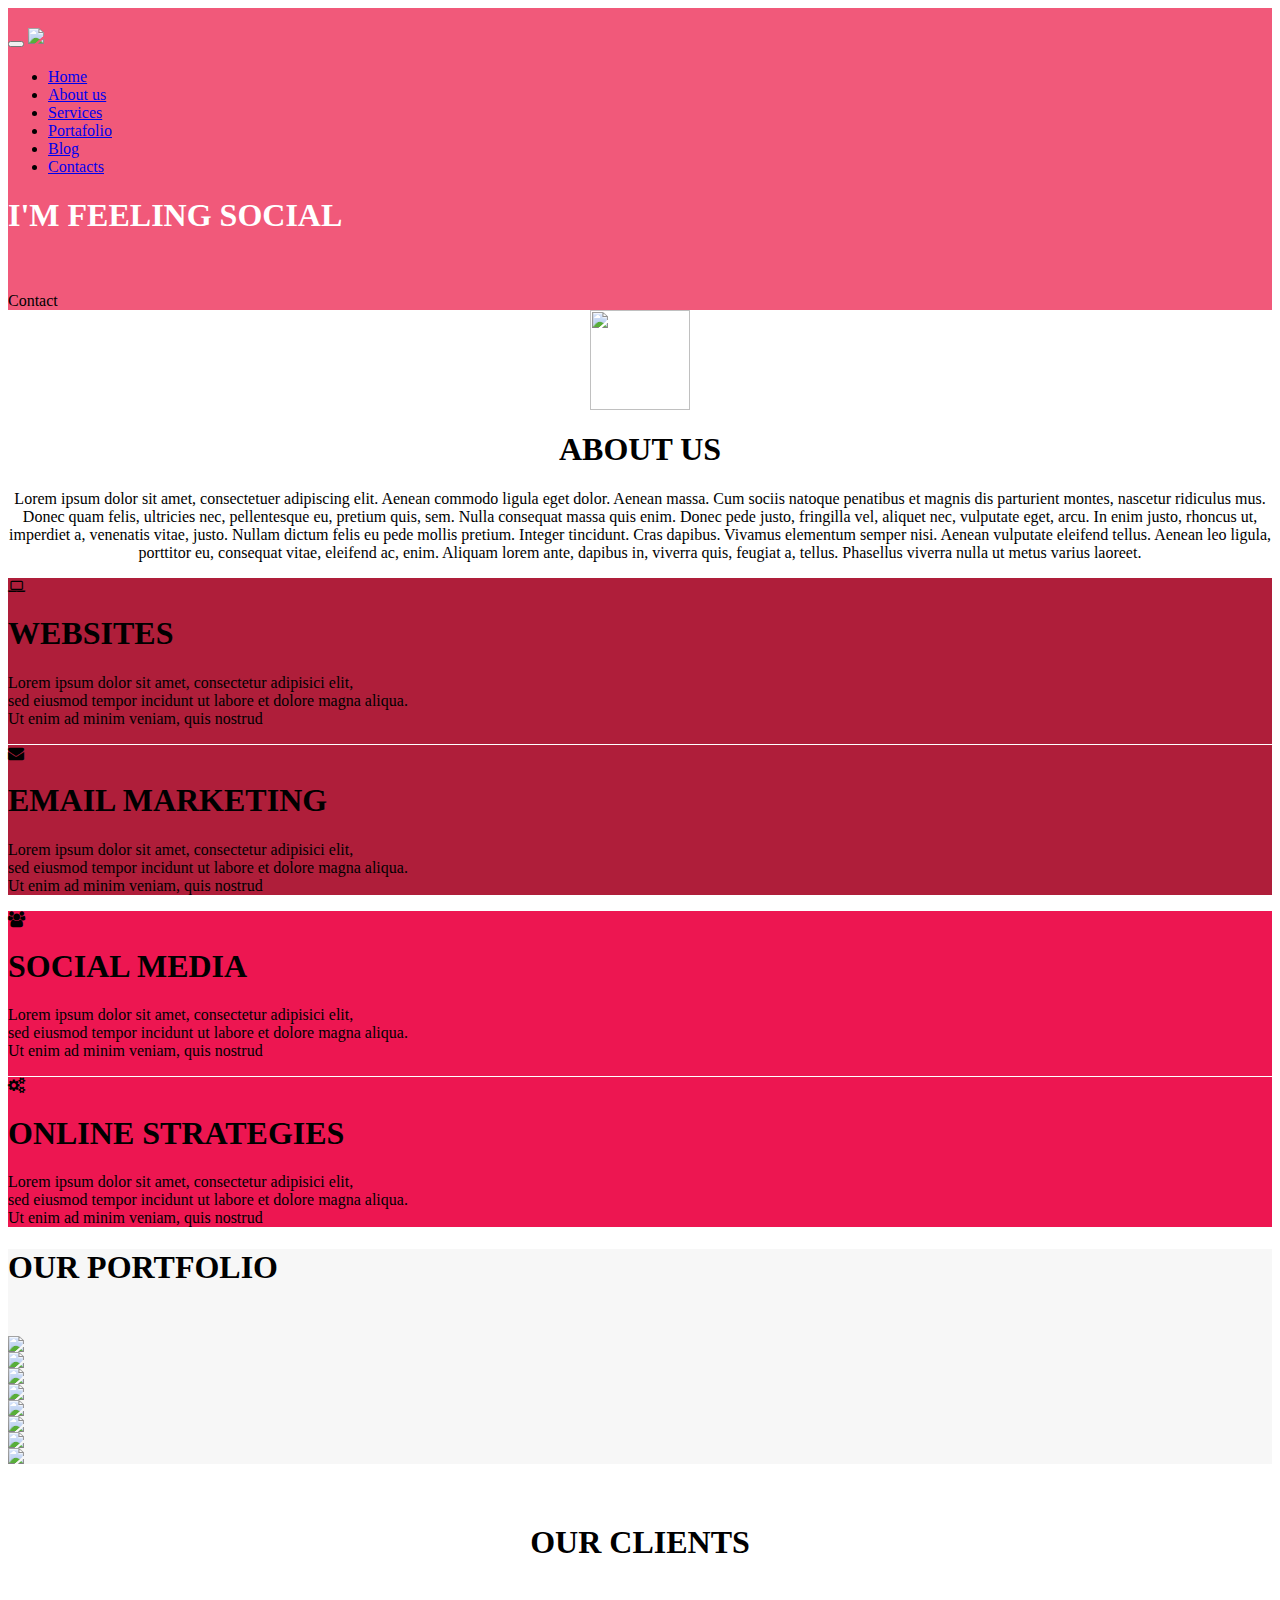
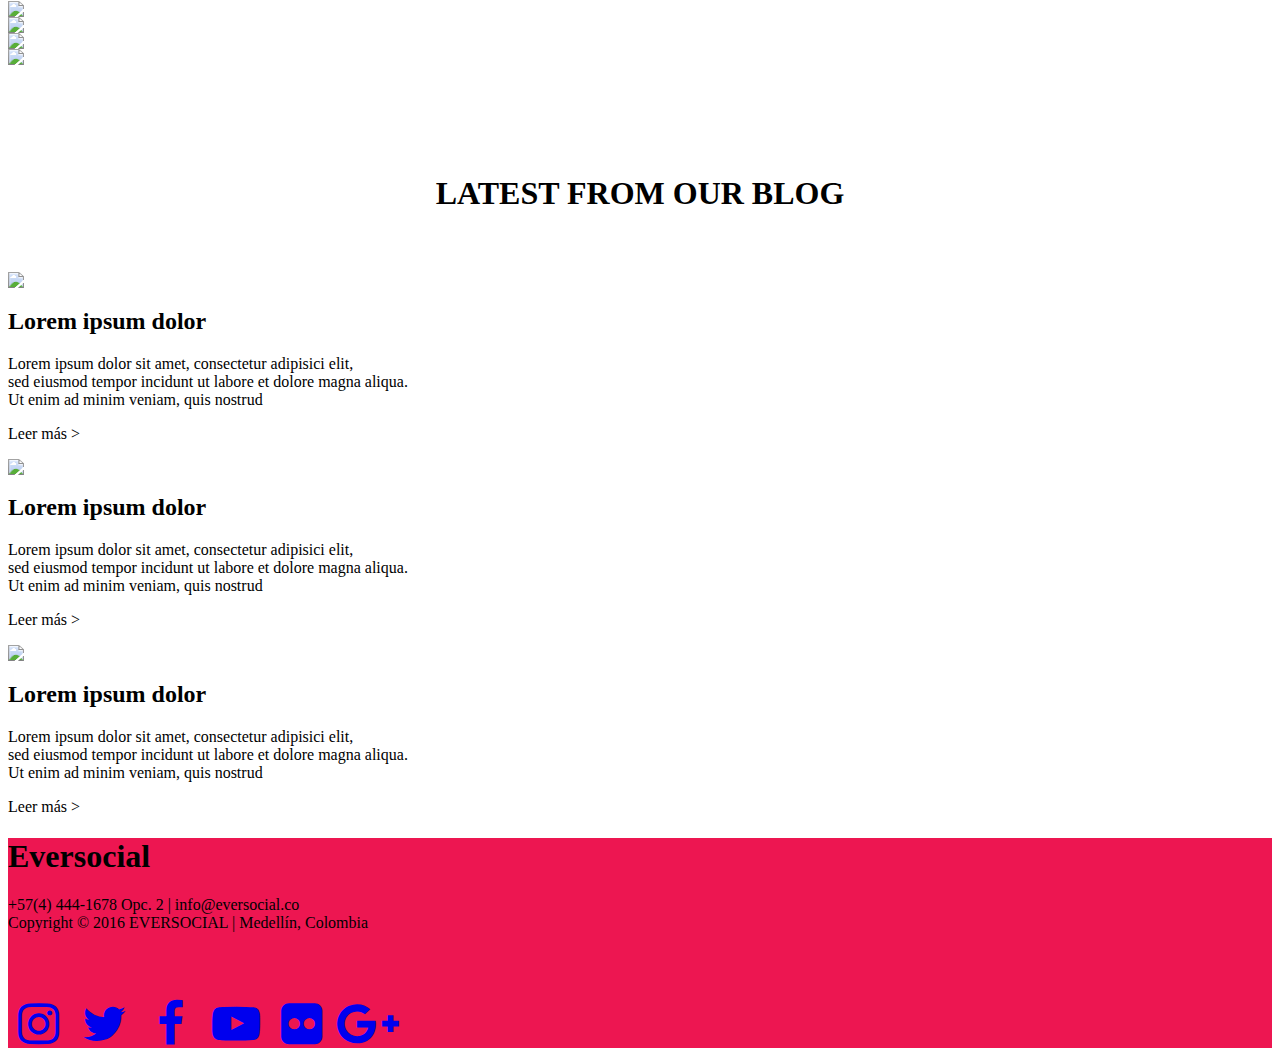
==== EVERSOCIAL-MOCKUP.html @ 9ae22baa "Add files via upload" ====
<html><head>
    <meta charset="utf-8">
    <meta name="viewport" content="width=device-width, initial-scale=1">
    <script type="text/javascript" src="http://cdnjs.cloudflare.com/ajax/libs/jquery/2.0.3/jquery.min.js"></script>
    <script type="text/javascript" src="http://netdna.bootstrapcdn.com/bootstrap/3.3.4/js/bootstrap.min.js"></script>
    <link href="http://cdnjs.cloudflare.com/ajax/libs/font-awesome/4.3.0/css/font-awesome.min.css" rel="stylesheet" type="text/css">
    <link href="../../../../Users/eversocial6/Desktop/Untitled.css" rel="stylesheet" type="text/css">
  </head><body>
    <div class="cover" style="background: rgba(237,47,89,0.8);">
      <div class="navbar navbar-default">
        <div class="container">
          <div class="navbar-header">
            <button type="button" class="navbar-toggle" data-toggle="collapse" data-target="#navbar-ex-collapse">
              <span class="sr-only">Toggle navigation</span>
              <span class="icon-bar"></span>
              <span class="icon-bar"></span>
              <span class="icon-bar"></span>
            </button>
            <img href="/Volumes/Macintosh HD/eversocial6/Desktop/logo-eversocial-blanco.png" src="/Volumes/Macintosh HD/eversocial6/Desktop/logo-eversocial-blanco.png" style="margin-top:20px">
          </div>
          <div class="collapse navbar-collapse" id="navbar-ex-collapse" style="margin-top:20px">
            <ul class="nav navbar-nav navbar-right menu">
              <li class="active">
                <a href="#">Home</a>
              </li>
              <li>
                <a href="#">About us</a>
              </li>
              <li>
                <a href="#">Services</a>
              </li>
              <li>
                <a href="#">Portafolio</a>
              </li>
              <li>
                <a href="#">Blog</a>
              </li>
              <li>
                <a href="#">Contacts</a>
              </li>
            </ul>
          </div>
        </div>
      </div>
      <div class="background-image-fixed cover-image" style="background-image : url('/Volumes/Macintosh HD/eversocial6/Desktop/header.jpg')"></div>
      <div class="container">
        <div class="row">
          <div class="col-md-12 text-center">
            <h1 style="color:white;">I'M FEELING SOCIAL</h1>
            <br>
            <br>
            <a class="btn btn-lg btn-default">Contact</a>
          </div>
        </div>
      </div>
    </div>
    <div class="section">
      <div class="container">
        <div class="row">
          <div class="col-md-12">
            <div style="text-align:center">
              <img src="isolo-eve.png" class="img-responsive img-thumbnail" style="width:100px">
            </div>
            <h1 style="text-align:center;text-transform:uppercase">About us</h1>
            <p style="text-align:center;">Lorem ipsum dolor sit amet, consectetuer adipiscing elit. Aenean commodo
              ligula eget dolor. Aenean massa. Cum sociis natoque penatibus et magnis
              dis parturient montes, nascetur ridiculus mus. Donec quam felis, ultricies
              nec, pellentesque eu, pretium quis, sem. Nulla consequat massa quis enim.
              Donec pede justo, fringilla vel, aliquet nec, vulputate eget, arcu. In
              enim justo, rhoncus ut, imperdiet a, venenatis vitae, justo. Nullam dictum
              felis eu pede mollis pretium. Integer tincidunt. Cras dapibus. Vivamus
              elementum semper nisi. Aenean vulputate eleifend tellus. Aenean leo ligula,
              porttitor eu, consequat vitae, eleifend ac, enim. Aliquam lorem ante, dapibus
              in, viverra quis, feugiat a, tellus. Phasellus viverra nulla ut metus varius
              laoreet.</p>
          </div>
        </div>
      </div>
    </div>
    <div class="section" style="padding-top:0px;padding-bottom:0px;">
      <div class="container" style="width:100%;">
        <div class="row">
          <div class="col-md-6 cont-servicios" style="background-color:#AF1E3A">
            <div class="col-md-12 cont-info-servicios cont-websites" style="border-bottom:1px solid white;">
              <i class="fa fa-laptop" aria-hidden="true"></i>
              <h1>WEBSITES</h1>
              <p>Lorem ipsum dolor sit amet, consectetur adipisici elit,
                <br>sed eiusmod tempor incidunt ut labore et dolore magna aliqua.
                <br>Ut enim ad minim veniam, quis nostrud</p>
            </div>
            <div class="col-md-12 cont-info-servicios cont-email">
              <i class="fa fa-envelope" aria-hidden="true"></i>
              <h1>EMAIL MARKETING</h1>
              <p>Lorem ipsum dolor sit amet, consectetur adipisici elit,
                <br>sed eiusmod tempor incidunt ut labore et dolore magna aliqua.
                <br>Ut enim ad minim veniam, quis nostrud</p>
            </div>
          </div>
          <div class="col-md-6 cont-servicios" style="background-color:#ED1651;">
            <div class="col-md-12 cont-info-servicios cont-socialmedia" style="border-bottom:1px solid white;">
              <i class="fa fa-users" aria-hidden="true"></i>
              <h1>SOCIAL MEDIA</h1>
              <p>Lorem ipsum dolor sit amet, consectetur adipisici elit,
                <br>sed eiusmod tempor incidunt ut labore et dolore magna aliqua.
                <br>Ut enim ad minim veniam, quis nostrud</p>
            </div>
            <div class="col-md-12 cont-info-servicios cont-online">
              <i class="fa fa-cogs" aria-hidden="true"></i>
              <h1>ONLINE STRATEGIES</h1>
              <p>Lorem ipsum dolor sit amet, consectetur adipisici elit,
                <br>sed eiusmod tempor incidunt ut labore et dolore magna aliqua.
                <br>Ut enim ad minim veniam, quis nostrud</p>
            </div>
          </div>
        </div>
      </div>
    </div>
    <div class="section" style="background-color:#f7f7f7;">
      <div class="container">
        <div class="row">
          <div class="col-md-12">
            <h1 class="text-center" style="text-transform:uppercase;margin-bottom:50px;">Our Portfolio</h1>
          </div>
        </div>
        <div class="row">
          <div class="col-md-3">
            <a><img src="http://eversocial.co/wp-content/uploads/2016/08/web-vintro1.jpg" class="img-responsive"></a>
          </div>
          <div class="col-md-3">
            <a><img src="http://eversocial.co/wp-content/uploads/2016/08/web-macrolab1-1.jpg" class="img-responsive"></a>
          </div>
          <div class="col-md-3">
            <a><img src="http://eversocial.co/wp-content/uploads/2016/08/web-proactiva1.jpg" class="img-responsive"></a>
          </div>
          <div class="col-md-3">
            <a><img src="http://eversocial.co/wp-content/uploads/2016/08/web-panamericana1.jpg" class="img-responsive"></a>
          </div>
        </div>
        <div class="row">
          <div class="col-md-3">
            <a><img src="http://eversocial.co/wp-content/uploads/2016/08/web-maraton1.jpg" class="img-responsive"></a>
          </div>
          <div class="col-md-3">
            <a><img src="http://eversocial.co/wp-content/uploads/2016/08/web-delolita1.jpg" class="img-responsive"></a>
          </div>
          <div class="col-md-3">
            <a><img src="http://eversocial.co/wp-content/uploads/2016/01/interve1.jpg" class="img-responsive"></a>
          </div>
          <div class="col-md-3">
            <a><img src="http://eversocial.co/wp-content/uploads/2015/11/D1.jpg" class="img-responsive"></a>
          </div>
        </div>
      </div>
    </div>
    <div class="section" style="padding-bottom:70px;padding-top:60px;">
      <div class="container">
        <h1 style="text-align:center;margin-top:0px; margin-bottom:40px;text-transform:uppercase;">Our Clients</h1>
        <div class="row">
          <div class="col-md-3">
            <img src="http://eversocial.co/wp-content/uploads/2014/08/logo-halcones1.png" class="img-responsive">
          </div>
          <div class="col-md-3">
            <img src="http://eversocial.co/wp-content/uploads/2014/08/logo-flynorth.png" class="img-responsive">
          </div>
          <div class="col-md-3">
            <img src="http://eversocial.co/wp-content/uploads/2014/08/logo-curvo.png" class="img-responsive img-rounded">
          </div>
          <div class="col-md-3">
            <img src="http://eversocial.co/wp-content/uploads/2014/08/logo-rudolf2.png" class="img-responsive">
          </div>
        </div>
      </div>
    </div>
    <div class="section cont-blog">
      <h1 style="text-align:center;margin-bottom:60px;margin-top:40px;text-transform:uppercase;">Latest from Our Blog</h1>
      <div class="container">
        <div class="row">
          <div class="col-md-4">
            <img src="http://eversocial.co/wp-content/uploads/2015/02/e791ab626e6785062374d45b25cc6e7f_XL-705x380.jpg" class="img-responsive">
            <h2>Lorem ipsum dolor</h2>
            <p>Lorem ipsum dolor sit amet, consectetur adipisici elit,
              <br>sed eiusmod tempor incidunt ut labore et dolore magna aliqua.
              <br>Ut enim ad minim veniam, quis nostrud</p>
            <p>Leer más &gt;</p>
          </div>
          <div class="col-md-4">
            <img src="http://eversocial.co/wp-content/uploads/2015/06/f68bc1606a499c66a1eabd66e99d6817_XL-705x380.jpg" class="img-responsive">
            <h2>Lorem ipsum dolor</h2>
            <p>Lorem ipsum dolor sit amet, consectetur adipisici elit,
              <br>sed eiusmod tempor incidunt ut labore et dolore magna aliqua.
              <br>Ut enim ad minim veniam, quis nostrud</p>
            <p>Leer más &gt;</p>
          </div>
          <div class="col-md-4">
            <img src="http://eversocial.co/wp-content/uploads/2015/06/66f461a82eb04828d9f9f9abb89cb004_XL-705x380.jpg" class="img-responsive">
            <h2>Lorem ipsum dolor</h2>
            <p>Lorem ipsum dolor sit amet, consectetur adipisici elit,
              <br>sed eiusmod tempor incidunt ut labore et dolore magna aliqua.
              <br>Ut enim ad minim veniam, quis nostrud</p>
            <p>Leer más &gt;</p>
          </div>
        </div>
      </div>
    </div>
    <footer class="section section-primary" style="background-color:#ED1651 !important">
      <div class="container">
        <div class="row">
          <div class="col-sm-6">
            <h1>Eversocial</h1>
            <p>+57(4) 444-1678 Opc. 2 | info@eversocial.co
              <br>Copyright © 2016 EVERSOCIAL | Medellín, Colombia</p>
          </div>
          <div class="col-sm-6">
            <p class="text-info text-right">
              <br>
              <br>
            </p>
            <div class="row">
              <div class="col-md-12 hidden-xs text-right">
                <a href="#"><i class="fa fa-3x fa-fw fa-instagram text-inverse"></i></a>
                <a href="#"><i class="fa fa-3x fa-fw fa-twitter text-inverse"></i></a>
                <a href="#"><i class="fa fa-3x fa-fw fa-facebook text-inverse"></i></a>
                <a href="#"><i class="fa fa-3x fa-fw fa-youtube-play text-inverse"></i></a>
                <a href="#"><i class="fa fa-3x fa-fw fa-flickr text-inverse"></i></a>
                <a href="#"><i class="fa fa-3x fa-fw fa-google-plus text-inverse"></i></a>
              </div>
            </div>
          </div>
        </div>
      </div>
    </footer>
  

</body></html>
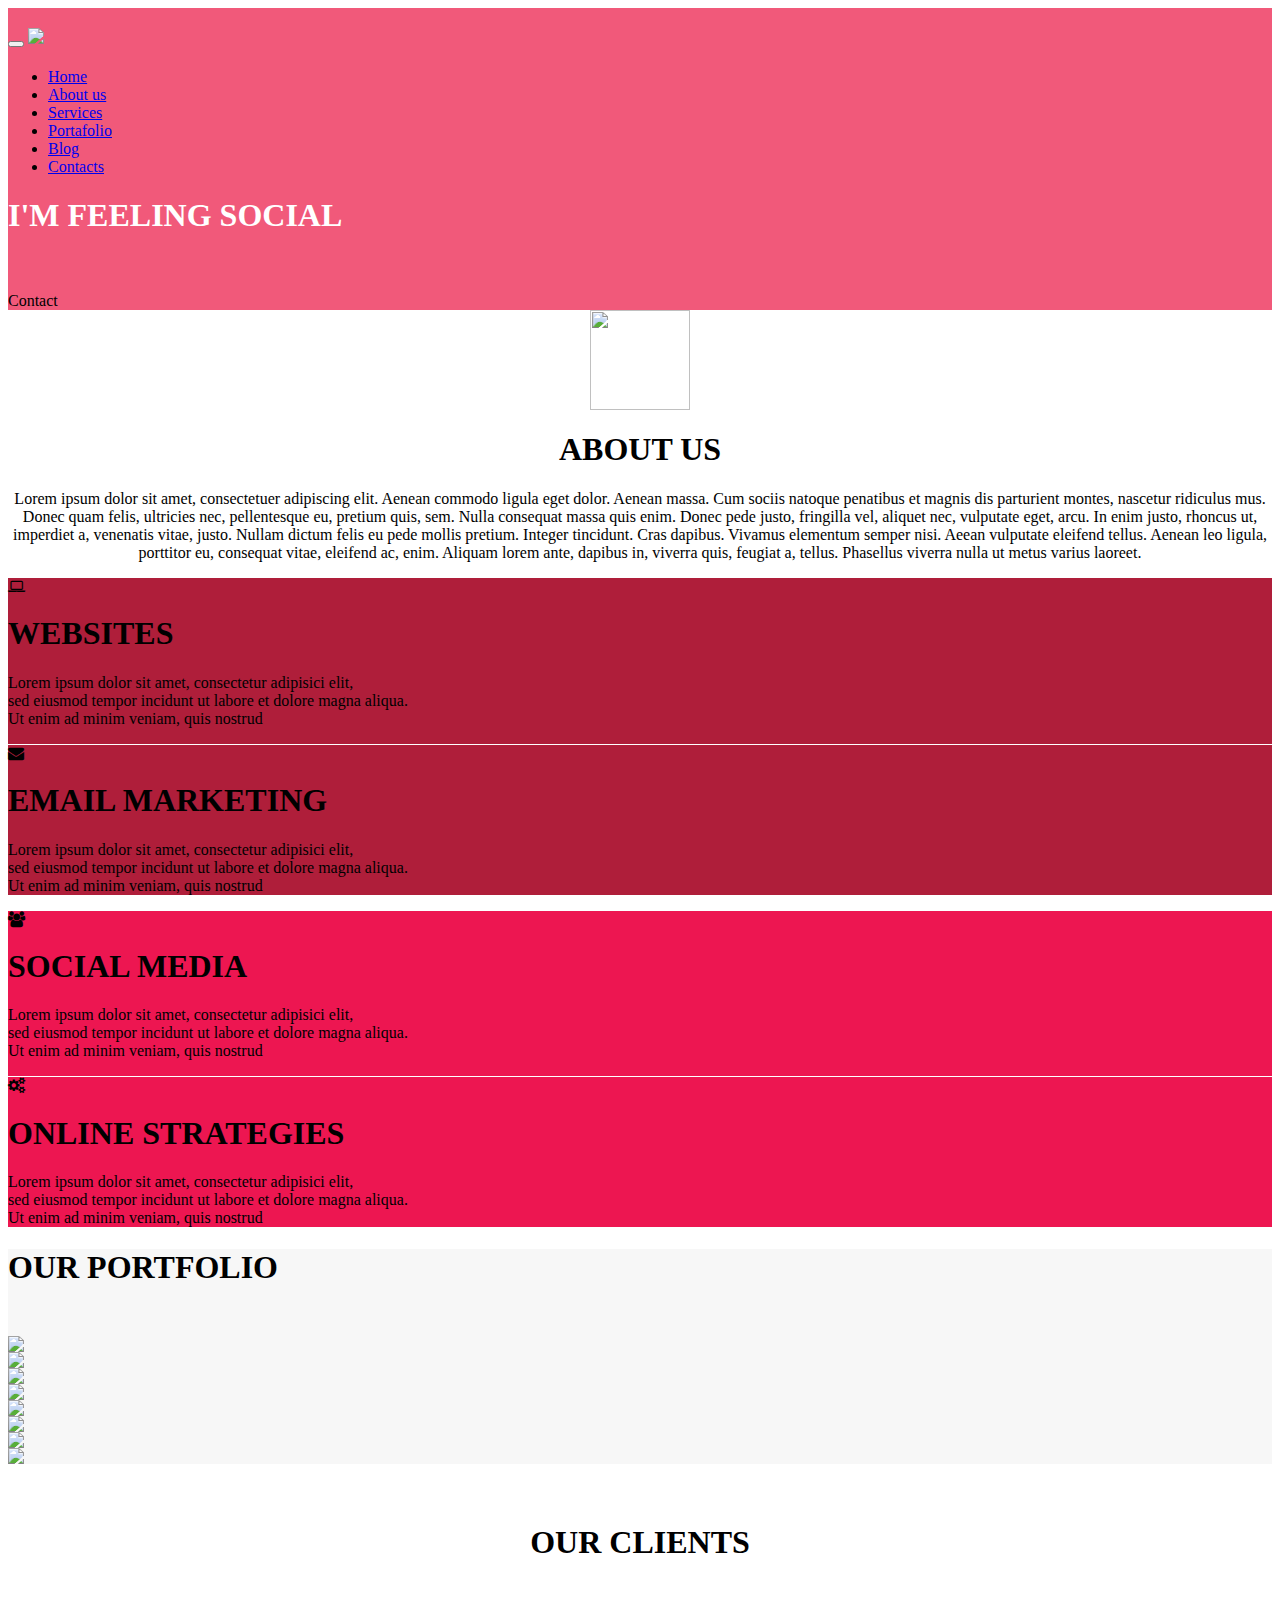
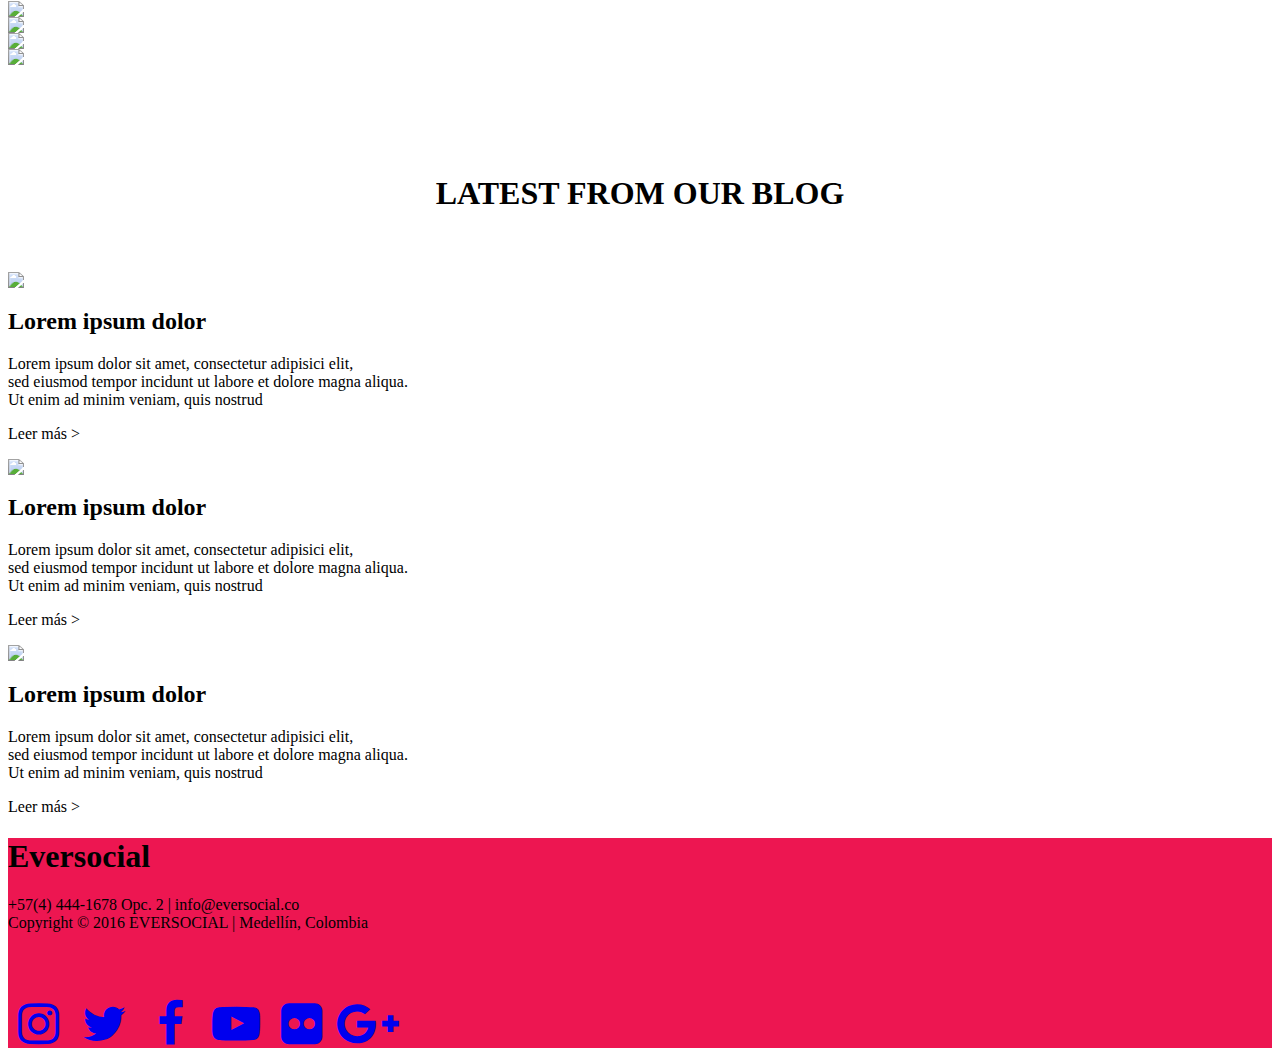
==== commit c45e0883: "Update EVERSOCIAL-MOCKUP.html" ====
--- a/EVERSOCIAL-MOCKUP.html
+++ b/EVERSOCIAL-MOCKUP.html
@@ -1,234 +1,234 @@
 <html><head>
-    <meta charset="utf-8">
-    <meta name="viewport" content="width=device-width, initial-scale=1">
-    <script type="text/javascript" src="http://cdnjs.cloudflare.com/ajax/libs/jquery/2.0.3/jquery.min.js"></script>
-    <script type="text/javascript" src="http://netdna.bootstrapcdn.com/bootstrap/3.3.4/js/bootstrap.min.js"></script>
-    <link href="http://cdnjs.cloudflare.com/ajax/libs/font-awesome/4.3.0/css/font-awesome.min.css" rel="stylesheet" type="text/css">
-    <link href="../../../../Users/eversocial6/Desktop/Untitled.css" rel="stylesheet" type="text/css">
-  </head><body>
-    <div class="cover" style="background: rgba(237,47,89,0.8);">
-      <div class="navbar navbar-default">
-        <div class="container">
-          <div class="navbar-header">
-            <button type="button" class="navbar-toggle" data-toggle="collapse" data-target="#navbar-ex-collapse">
-              <span class="sr-only">Toggle navigation</span>
-              <span class="icon-bar"></span>
-              <span class="icon-bar"></span>
-              <span class="icon-bar"></span>
-            </button>
-            <img href="/Volumes/Macintosh HD/eversocial6/Desktop/logo-eversocial-blanco.png" src="/Volumes/Macintosh HD/eversocial6/Desktop/logo-eversocial-blanco.png" style="margin-top:20px">
-          </div>
-          <div class="collapse navbar-collapse" id="navbar-ex-collapse" style="margin-top:20px">
-            <ul class="nav navbar-nav navbar-right menu">
-              <li class="active">
-                <a href="#">Home</a>
-              </li>
-              <li>
-                <a href="#">About us</a>
-              </li>
-              <li>
-                <a href="#">Services</a>
-              </li>
-              <li>
-                <a href="#">Portafolio</a>
-              </li>
-              <li>
-                <a href="#">Blog</a>
-              </li>
-              <li>
-                <a href="#">Contacts</a>
-              </li>
-            </ul>
-          </div>
-        </div>
-      </div>
-      <div class="background-image-fixed cover-image" style="background-image : url('/Volumes/Macintosh HD/eversocial6/Desktop/header.jpg')"></div>
-      <div class="container">
-        <div class="row">
-          <div class="col-md-12 text-center">
-            <h1 style="color:white;">I'M FEELING SOCIAL</h1>
-            <br>
-            <br>
-            <a class="btn btn-lg btn-default">Contact</a>
-          </div>
-        </div>
-      </div>
-    </div>
-    <div class="section">
-      <div class="container">
-        <div class="row">
-          <div class="col-md-12">
-            <div style="text-align:center">
-              <img src="isolo-eve.png" class="img-responsive img-thumbnail" style="width:100px">
-            </div>
-            <h1 style="text-align:center;text-transform:uppercase">About us</h1>
-            <p style="text-align:center;">Lorem ipsum dolor sit amet, consectetuer adipiscing elit. Aenean commodo
-              ligula eget dolor. Aenean massa. Cum sociis natoque penatibus et magnis
-              dis parturient montes, nascetur ridiculus mus. Donec quam felis, ultricies
-              nec, pellentesque eu, pretium quis, sem. Nulla consequat massa quis enim.
-              Donec pede justo, fringilla vel, aliquet nec, vulputate eget, arcu. In
-              enim justo, rhoncus ut, imperdiet a, venenatis vitae, justo. Nullam dictum
-              felis eu pede mollis pretium. Integer tincidunt. Cras dapibus. Vivamus
-              elementum semper nisi. Aenean vulputate eleifend tellus. Aenean leo ligula,
-              porttitor eu, consequat vitae, eleifend ac, enim. Aliquam lorem ante, dapibus
-              in, viverra quis, feugiat a, tellus. Phasellus viverra nulla ut metus varius
-              laoreet.</p>
-          </div>
-        </div>
-      </div>
-    </div>
-    <div class="section" style="padding-top:0px;padding-bottom:0px;">
-      <div class="container" style="width:100%;">
-        <div class="row">
-          <div class="col-md-6 cont-servicios" style="background-color:#AF1E3A">
-            <div class="col-md-12 cont-info-servicios cont-websites" style="border-bottom:1px solid white;">
-              <i class="fa fa-laptop" aria-hidden="true"></i>
-              <h1>WEBSITES</h1>
-              <p>Lorem ipsum dolor sit amet, consectetur adipisici elit,
-                <br>sed eiusmod tempor incidunt ut labore et dolore magna aliqua.
-                <br>Ut enim ad minim veniam, quis nostrud</p>
-            </div>
-            <div class="col-md-12 cont-info-servicios cont-email">
-              <i class="fa fa-envelope" aria-hidden="true"></i>
-              <h1>EMAIL MARKETING</h1>
-              <p>Lorem ipsum dolor sit amet, consectetur adipisici elit,
-                <br>sed eiusmod tempor incidunt ut labore et dolore magna aliqua.
-                <br>Ut enim ad minim veniam, quis nostrud</p>
-            </div>
-          </div>
-          <div class="col-md-6 cont-servicios" style="background-color:#ED1651;">
-            <div class="col-md-12 cont-info-servicios cont-socialmedia" style="border-bottom:1px solid white;">
-              <i class="fa fa-users" aria-hidden="true"></i>
-              <h1>SOCIAL MEDIA</h1>
-              <p>Lorem ipsum dolor sit amet, consectetur adipisici elit,
-                <br>sed eiusmod tempor incidunt ut labore et dolore magna aliqua.
-                <br>Ut enim ad minim veniam, quis nostrud</p>
-            </div>
-            <div class="col-md-12 cont-info-servicios cont-online">
-              <i class="fa fa-cogs" aria-hidden="true"></i>
-              <h1>ONLINE STRATEGIES</h1>
-              <p>Lorem ipsum dolor sit amet, consectetur adipisici elit,
-                <br>sed eiusmod tempor incidunt ut labore et dolore magna aliqua.
-                <br>Ut enim ad minim veniam, quis nostrud</p>
-            </div>
-          </div>
-        </div>
-      </div>
-    </div>
-    <div class="section" style="background-color:#f7f7f7;">
-      <div class="container">
-        <div class="row">
-          <div class="col-md-12">
-            <h1 class="text-center" style="text-transform:uppercase;margin-bottom:50px;">Our Portfolio</h1>
-          </div>
-        </div>
-        <div class="row">
-          <div class="col-md-3">
-            <a><img src="http://eversocial.co/wp-content/uploads/2016/08/web-vintro1.jpg" class="img-responsive"></a>
-          </div>
-          <div class="col-md-3">
-            <a><img src="http://eversocial.co/wp-content/uploads/2016/08/web-macrolab1-1.jpg" class="img-responsive"></a>
-          </div>
-          <div class="col-md-3">
-            <a><img src="http://eversocial.co/wp-content/uploads/2016/08/web-proactiva1.jpg" class="img-responsive"></a>
-          </div>
-          <div class="col-md-3">
-            <a><img src="http://eversocial.co/wp-content/uploads/2016/08/web-panamericana1.jpg" class="img-responsive"></a>
-          </div>
-        </div>
-        <div class="row">
-          <div class="col-md-3">
-            <a><img src="http://eversocial.co/wp-content/uploads/2016/08/web-maraton1.jpg" class="img-responsive"></a>
-          </div>
-          <div class="col-md-3">
-            <a><img src="http://eversocial.co/wp-content/uploads/2016/08/web-delolita1.jpg" class="img-responsive"></a>
-          </div>
-          <div class="col-md-3">
-            <a><img src="http://eversocial.co/wp-content/uploads/2016/01/interve1.jpg" class="img-responsive"></a>
-          </div>
-          <div class="col-md-3">
-            <a><img src="http://eversocial.co/wp-content/uploads/2015/11/D1.jpg" class="img-responsive"></a>
-          </div>
-        </div>
-      </div>
-    </div>
-    <div class="section" style="padding-bottom:70px;padding-top:60px;">
-      <div class="container">
-        <h1 style="text-align:center;margin-top:0px; margin-bottom:40px;text-transform:uppercase;">Our Clients</h1>
-        <div class="row">
-          <div class="col-md-3">
-            <img src="http://eversocial.co/wp-content/uploads/2014/08/logo-halcones1.png" class="img-responsive">
-          </div>
-          <div class="col-md-3">
-            <img src="http://eversocial.co/wp-content/uploads/2014/08/logo-flynorth.png" class="img-responsive">
-          </div>
-          <div class="col-md-3">
-            <img src="http://eversocial.co/wp-content/uploads/2014/08/logo-curvo.png" class="img-responsive img-rounded">
-          </div>
-          <div class="col-md-3">
-            <img src="http://eversocial.co/wp-content/uploads/2014/08/logo-rudolf2.png" class="img-responsive">
-          </div>
-        </div>
-      </div>
-    </div>
-    <div class="section cont-blog">
-      <h1 style="text-align:center;margin-bottom:60px;margin-top:40px;text-transform:uppercase;">Latest from Our Blog</h1>
-      <div class="container">
-        <div class="row">
-          <div class="col-md-4">
-            <img src="http://eversocial.co/wp-content/uploads/2015/02/e791ab626e6785062374d45b25cc6e7f_XL-705x380.jpg" class="img-responsive">
-            <h2>Lorem ipsum dolor</h2>
-            <p>Lorem ipsum dolor sit amet, consectetur adipisici elit,
-              <br>sed eiusmod tempor incidunt ut labore et dolore magna aliqua.
-              <br>Ut enim ad minim veniam, quis nostrud</p>
-            <p>Leer más &gt;</p>
-          </div>
-          <div class="col-md-4">
-            <img src="http://eversocial.co/wp-content/uploads/2015/06/f68bc1606a499c66a1eabd66e99d6817_XL-705x380.jpg" class="img-responsive">
-            <h2>Lorem ipsum dolor</h2>
-            <p>Lorem ipsum dolor sit amet, consectetur adipisici elit,
-              <br>sed eiusmod tempor incidunt ut labore et dolore magna aliqua.
-              <br>Ut enim ad minim veniam, quis nostrud</p>
-            <p>Leer más &gt;</p>
-          </div>
-          <div class="col-md-4">
-            <img src="http://eversocial.co/wp-content/uploads/2015/06/66f461a82eb04828d9f9f9abb89cb004_XL-705x380.jpg" class="img-responsive">
-            <h2>Lorem ipsum dolor</h2>
-            <p>Lorem ipsum dolor sit amet, consectetur adipisici elit,
-              <br>sed eiusmod tempor incidunt ut labore et dolore magna aliqua.
-              <br>Ut enim ad minim veniam, quis nostrud</p>
-            <p>Leer más &gt;</p>
-          </div>
-        </div>
-      </div>
-    </div>
-    <footer class="section section-primary" style="background-color:#ED1651 !important">
-      <div class="container">
-        <div class="row">
-          <div class="col-sm-6">
-            <h1>Eversocial</h1>
-            <p>+57(4) 444-1678 Opc. 2 | info@eversocial.co
-              <br>Copyright © 2016 EVERSOCIAL | Medellín, Colombia</p>
-          </div>
-          <div class="col-sm-6">
-            <p class="text-info text-right">
-              <br>
-              <br>
-            </p>
-            <div class="row">
-              <div class="col-md-12 hidden-xs text-right">
-                <a href="#"><i class="fa fa-3x fa-fw fa-instagram text-inverse"></i></a>
-                <a href="#"><i class="fa fa-3x fa-fw fa-twitter text-inverse"></i></a>
-                <a href="#"><i class="fa fa-3x fa-fw fa-facebook text-inverse"></i></a>
-                <a href="#"><i class="fa fa-3x fa-fw fa-youtube-play text-inverse"></i></a>
-                <a href="#"><i class="fa fa-3x fa-fw fa-flickr text-inverse"></i></a>
-                <a href="#"><i class="fa fa-3x fa-fw fa-google-plus text-inverse"></i></a>
-              </div>
-            </div>
-          </div>
-        </div>
-      </div>
-    </footer>
-  
+        <meta charset="utf-8">
+        <meta name="viewport" content="width=device-width, initial-scale=1">
+        <script type="text/javascript" src="http://cdnjs.cloudflare.com/ajax/libs/jquery/2.0.3/jquery.min.js"></script>
+        <script type="text/javascript" src="http://netdna.bootstrapcdn.com/bootstrap/3.3.4/js/bootstrap.min.js"></script>
+        <link href="http://cdnjs.cloudflare.com/ajax/libs/font-awesome/4.3.0/css/font-awesome.min.css" rel="stylesheet" type="text/css">
+        <link href="./Untitled.css" rel="stylesheet" type="text/css">
+    </head><body>
+        <div class="cover" style="background: rgba(237,47,89,0.8);">
+            <div class="navbar navbar-default">
+                <div class="container">
+                    <div class="navbar-header">
+                        <button type="button" class="navbar-toggle" data-toggle="collapse" data-target="#navbar-ex-collapse">
+                            <span class="sr-only">Toggle navigation</span>
+                            <span class="icon-bar"></span>
+                            <span class="icon-bar"></span>
+                            <span class="icon-bar"></span>
+                        </button>
+                        <img href="/http://www.everbrander.co/eversocial/wp-content/uploads/2015/05/logo-eversocial-blanco.png" src="http://www.everbrander.co/eversocial/wp-content/uploads/2015/05/logo-eversocial-blanco.png" style="margin-top:20px">
+                    </div>
+                    <div class="collapse navbar-collapse" id="navbar-ex-collapse" style="margin-top:20px">
+                        <ul class="nav navbar-nav navbar-right menu">
+                            <li class="active">
+                                <a href="#">Home</a>
+                            </li>
+                            <li>
+                                <a href="#">About us</a>
+                            </li>
+                            <li>
+                                <a href="#">Services</a>
+                            </li>
+                            <li>
+                                <a href="#">Portafolio</a>
+                            </li>
+                            <li>
+                                <a href="#">Blog</a>
+                            </li>
+                            <li>
+                                <a href="#">Contacts</a>
+                            </li>
+                        </ul>
+                    </div>
+                </div>
+            </div>
+            <div class="background-image-fixed cover-image" style="background-image : url('http://eversocial.co/wp-content/uploads/2016/09/header.jpg')"></div>
+            <div class="container">
+                <div class="row">
+                    <div class="col-md-12 text-center">
+                        <h1 style="color:white;">I'M FEELING SOCIAL</h1>
+                        <br>
+                        <br>
+                        <a class="btn btn-lg btn-default">Contact</a>
+                    </div>
+                </div>
+            </div>
+        </div>
+        <div class="section">
+            <div class="container">
+                <div class="row">
+                    <div class="col-md-12">
+                        <div style="text-align:center">
+                            <img src="http://eversocial.co/wp-content/uploads/2016/09/isolo-eve.png" class="img-responsive img-thumbnail" style="width:100px">
+                        </div>
+                        <h1 style="text-align:center;text-transform:uppercase">About us</h1>
+                        <p style="text-align:center;">Lorem ipsum dolor sit amet, consectetuer adipiscing elit. Aenean commodo
+                            ligula eget dolor. Aenean massa. Cum sociis natoque penatibus et magnis
+                            dis parturient montes, nascetur ridiculus mus. Donec quam felis, ultricies
+                            nec, pellentesque eu, pretium quis, sem. Nulla consequat massa quis enim.
+                            Donec pede justo, fringilla vel, aliquet nec, vulputate eget, arcu. In
+                            enim justo, rhoncus ut, imperdiet a, venenatis vitae, justo. Nullam dictum
+                            felis eu pede mollis pretium. Integer tincidunt. Cras dapibus. Vivamus
+                            elementum semper nisi. Aeean vulputate eleifend tellus. Aenean leo ligula,
+                            porttitor eu, consequat vitae, eleifend ac, enim. Aliquam lorem ante, dapibus
+                            in, viverra quis, feugiat a, tellus. Phasellus viverra nulla ut metus varius
+                            laoreet.</p>
+                    </div>
+                </div>
+            </div>
+        </div>
+        <div class="section" style="padding-top:0px;padding-bottom:0px;">
+            <div class="container" style="width:100%;">
+                <div class="row">
+                    <div class="col-md-6 cont-servicios" style="background-color:#AF1E3A">
+                        <div class="col-md-12 cont-info-servicios cont-websites" style="border-bottom:1px solid white;">
+                            <i class="fa fa-laptop" aria-hidden="true"></i>
+                            <h1>WEBSITES</h1>
+                            <p>Lorem ipsum dolor sit amet, consectetur adipisici elit,
+                                <br>sed eiusmod tempor incidunt ut labore et dolore magna aliqua.
+                                <br>Ut enim ad minim veniam, quis nostrud</p>
+                        </div>
+                        <div class="col-md-12 cont-info-servicios cont-email">
+                            <i class="fa fa-envelope" aria-hidden="true"></i>
+                            <h1>EMAIL MARKETING</h1>
+                            <p>Lorem ipsum dolor sit amet, consectetur adipisici elit,
+                                <br>sed eiusmod tempor incidunt ut labore et dolore magna aliqua.
+                                <br>Ut enim ad minim veniam, quis nostrud</p>
+                        </div>
+                    </div>
+                    <div class="col-md-6 cont-servicios" style="background-color:#ED1651;">
+                        <div class="col-md-12 cont-info-servicios cont-socialmedia" style="border-bottom:1px solid white;">
+                            <i class="fa fa-users" aria-hidden="true"></i>
+                            <h1>SOCIAL MEDIA</h1>
+                            <p>Lorem ipsum dolor sit amet, consectetur adipisici elit,
+                                <br>sed eiusmod tempor incidunt ut labore et dolore magna aliqua.
+                                <br>Ut enim ad minim veniam, quis nostrud</p>
+                        </div>
+                        <div class="col-md-12 cont-info-servicios cont-online">
+                            <i class="fa fa-cogs" aria-hidden="true"></i>
+                            <h1>ONLINE STRATEGIES</h1>
+                            <p>Lorem ipsum dolor sit amet, consectetur adipisici elit,
+                                <br>sed eiusmod tempor incidunt ut labore et dolore magna aliqua.
+                                <br>Ut enim ad minim veniam, quis nostrud</p>
+                        </div>
+                    </div>
+                </div>
+            </div>
+        </div>
+        <div class="section" style="background-color:#f7f7f7;">
+            <div class="container">
+                <div class="row">
+                    <div class="col-md-12">
+                        <h1 class="text-center" style="text-transform:uppercase;margin-bottom:50px;">Our Portfolio</h1>
+                    </div>
+                </div>
+                <div class="row">
+                    <div class="col-md-3">
+                        <a><img src="http://eversocial.co/wp-content/uploads/2016/08/web-vintro1.jpg" class="img-responsive"></a>
+                    </div>
+                    <div class="col-md-3">
+                        <a><img src="http://eversocial.co/wp-content/uploads/2016/08/web-macrolab1-1.jpg" class="img-responsive"></a>
+                    </div>
+                    <div class="col-md-3">
+                        <a><img src="http://eversocial.co/wp-content/uploads/2016/08/web-proactiva1.jpg" class="img-responsive"></a>
+                    </div>
+                    <div class="col-md-3">
+                        <a><img src="http://eversocial.co/wp-content/uploads/2016/08/web-panamericana1.jpg" class="img-responsive"></a>
+                    </div>
+                </div>
+                <div class="row">
+                    <div class="col-md-3">
+                        <a><img src="http://eversocial.co/wp-content/uploads/2016/08/web-maraton1.jpg" class="img-responsive"></a>
+                    </div>
+                    <div class="col-md-3">
+                        <a><img src="http://eversocial.co/wp-content/uploads/2016/08/web-delolita1.jpg" class="img-responsive"></a>
+                    </div>
+                    <div class="col-md-3">
+                        <a><img src="http://eversocial.co/wp-content/uploads/2016/01/interve1.jpg" class="img-responsive"></a>
+                    </div>
+                    <div class="col-md-3">
+                        <a><img src="http://eversocial.co/wp-content/uploads/2015/11/D1.jpg" class="img-responsive"></a>
+                    </div>
+                </div>
+            </div>
+        </div>
+        <div class="section" style="padding-bottom:70px;padding-top:60px;">
+            <div class="container">
+                <h1 style="text-align:center;margin-top:0px; margin-bottom:40px;text-transform:uppercase;">Our Clients</h1>
+                <div class="row">
+                    <div class="col-md-3">
+                        <img src="http://eversocial.co/wp-content/uploads/2014/08/logo-halcones1.png" class="img-responsive">
+                    </div>
+                    <div class="col-md-3">
+                        <img src="http://eversocial.co/wp-content/uploads/2014/08/logo-flynorth.png" class="img-responsive">
+                    </div>
+                    <div class="col-md-3">
+                        <img src="http://eversocial.co/wp-content/uploads/2014/08/logo-curvo.png" class="img-responsive img-rounded">
+                    </div>
+                    <div class="col-md-3">
+                        <img src="http://eversocial.co/wp-content/uploads/2014/08/logo-rudolf2.png" class="img-responsive">
+                    </div>
+                </div>
+            </div>
+        </div>
+        <div class="section cont-blog">
+            <h1 style="text-align:center;margin-bottom:60px;margin-top:40px;text-transform:uppercase;">Latest from Our Blog</h1>
+            <div class="container">
+                <div class="row">
+                    <div class="col-md-4">
+                        <img src="http://eversocial.co/wp-content/uploads/2015/02/e791ab626e6785062374d45b25cc6e7f_XL-705x380.jpg" class="img-responsive">
+                        <h2>Lorem ipsum dolor</h2>
+                        <p>Lorem ipsum dolor sit amet, consectetur adipisici elit,
+                            <br>sed eiusmod tempor incidunt ut labore et dolore magna aliqua.
+                            <br>Ut enim ad minim veniam, quis nostrud</p>
+                        <p>Leer más &gt;</p>
+                    </div>
+                    <div class="col-md-4">
+                        <img src="http://eversocial.co/wp-content/uploads/2015/06/f68bc1606a499c66a1eabd66e99d6817_XL-705x380.jpg" class="img-responsive">
+                        <h2>Lorem ipsum dolor</h2>
+                        <p>Lorem ipsum dolor sit amet, consectetur adipisici elit,
+                            <br>sed eiusmod tempor incidunt ut labore et dolore magna aliqua.
+                            <br>Ut enim ad minim veniam, quis nostrud</p>
+                        <p>Leer más &gt;</p>
+                    </div>
+                    <div class="col-md-4">
+                        <img src="http://eversocial.co/wp-content/uploads/2015/06/66f461a82eb04828d9f9f9abb89cb004_XL-705x380.jpg" class="img-responsive">
+                        <h2>Lorem ipsum dolor</h2>
+                        <p>Lorem ipsum dolor sit amet, consectetur adipisici elit,
+                            <br>sed eiusmod tempor incidunt ut labore et dolore magna aliqua.
+                            <br>Ut enim ad minim veniam, quis nostrud</p>
+                        <p>Leer más &gt;</p>
+                    </div>
+                </div>
+            </div>
+        </div>
+        <footer class="section section-primary" style="background-color:#ED1651 !important">
+            <div class="container">
+                <div class="row">
+                    <div class="col-sm-6">
+                        <h1>Eversocial</h1>
+                        <p>+57(4) 444-1678 Opc. 2 | info@eversocial.co
+                            <br>Copyright © 2016 EVERSOCIAL | Medellín, Colombia</p>
+                    </div>
+                    <div class="col-sm-6">
+                        <p class="text-info text-right">
+                            <br>
+                            <br>
+                        </p>
+                        <div class="row">
+                            <div class="col-md-12 hidden-xs text-right">
+                                <a href="#"><i class="fa fa-3x fa-fw fa-instagram text-inverse"></i></a>
+                                <a href="#"><i class="fa fa-3x fa-fw fa-twitter text-inverse"></i></a>
+                                <a href="#"><i class="fa fa-3x fa-fw fa-facebook text-inverse"></i></a>
+                                <a href="#"><i class="fa fa-3x fa-fw fa-youtube-play text-inverse"></i></a>
+                                <a href="#"><i class="fa fa-3x fa-fw fa-flickr text-inverse"></i></a>
+                                <a href="#"><i class="fa fa-3x fa-fw fa-google-plus text-inverse"></i></a>
+                            </div>
+                        </div>
+                    </div>
+                </div>
+            </div>
+        </footer>
 
-</body></html>+
+</body></html>
